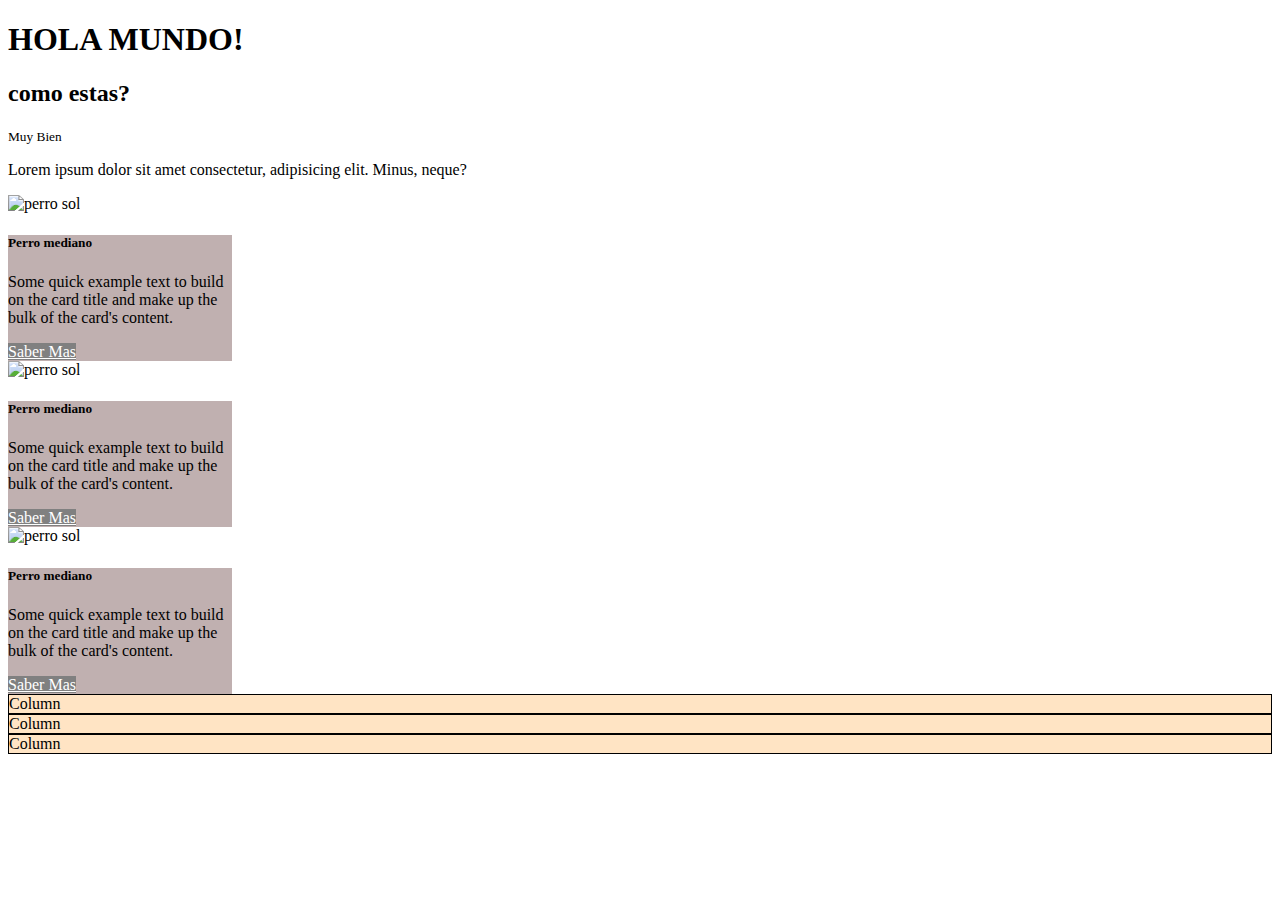
==== index.html @ 5f5027ff "first commit bootstrap" ====
<!doctype html>
<html lang="en">
  <head>
    <meta charset="utf-8">
    <meta name="viewport" content="width=device-width, initial-scale=1">
    <title>Bootstrap demo</title>
    <!-- Estilo Bootsrap CDN -->
    <link href="https://cdn.jsdelivr.net/npm/bootstrap@5.2.0/dist/css/bootstrap.min.css" rel="stylesheet" integrity="sha384-gH2yIJqKdNHPEq0n4Mqa/HGKIhSkIHeL5AyhkYV8i59U5AR6csBvApHHNl/vI1Bx" crossorigin="anonymous">
    <!-- Nuestro Estilo -->
    <link rel="stylesheet" href="./css/style.css">  
</head>
  <body>
    <h1>HOLA MUNDO!</h1>
    <h2>como estas?</h2>
    <small>Muy Bien</small>
    <p class="fs-2 text-center container-fluid">Lorem ipsum dolor sit amet consectetur,<span class="fst-italic"> adipisicing elit. Minus, neque?</span></p>
    <!--Inicio CARDS -->
    <div class="row">
    <div class="card col-4">
        <img src="https://placedog.net/500" class="card-img-top" alt="perro sol">
        <div class="card-body">
          <h5 class="card-title">Perro mediano</h5>
          <p class="card-text">Some quick example text to build on the card title and make up the bulk of the card's content.</p>
          <a href="#" class="btn btn-card">Saber Mas</a>
        </div>
    </div>
    <div class="card col-4">
        <img src="https://placedog.net/500" class="card-img-top" alt="perro sol">
        <div class="card-body">
          <h5 class="card-title">Perro mediano</h5>
          <p class="card-text">Some quick example text to build on the card title and make up the bulk of the card's content.</p>
          <a href="#" class="btn btn-card">Saber Mas</a>
        </div>
    </div>
    <div class="card col-4">
        <img src="https://placedog.net/500" class="card-img-top" alt="perro sol">
        <div class="card-body">
          <h5 class="card-title">Perro mediano</h5>
          <p class="card-text">Some quick example text to build on the card title and make up the bulk of the card's content.</p>
          <a href="#" class="btn btn-card">Saber Mas</a>
        </div>
    </div>
    <!-- Fin CARDS -->

    <!-- Inicio GRID BOOSTRAP -->
    <div class="container-fluid text-center px-5">
        <div class="row grid-bootstrap">
          <div class="col-md-6 col-lg-4 col-xl-2">
            Column
          </div>
          <div class="col-md-3 col-lg-4 col-xl-6">
            Column
          </div>
          <div class="col-md-3 col-lg-4 col-xl-4">
            Column
          </div>
        </div>
      </div>
    
    
   
      <script src="https://cdn.jsdelivr.net/npm/bootstrap@5.2.0/dist/js/bootstrap.bundle.min.js" integrity="sha384-A3rJD856KowSb7dwlZdYEkO39Gagi7vIsF0jrRAoQmDKKtQBHUuLZ9AsSv4jD4Xa" crossorigin="anonymous"></script>
  </body>
</html>
---- css/style.css ----
.btn-card{
    background-color: grey;
    color: white;
}
.card-body{
    background-color: rgb(192, 176, 176);
}
.card{
    width: 14rem;
}
.grid-bootstrap{
    background-color:bisque ;
}
.grid-bootstrap div{
    border: 1px solid black; 
}
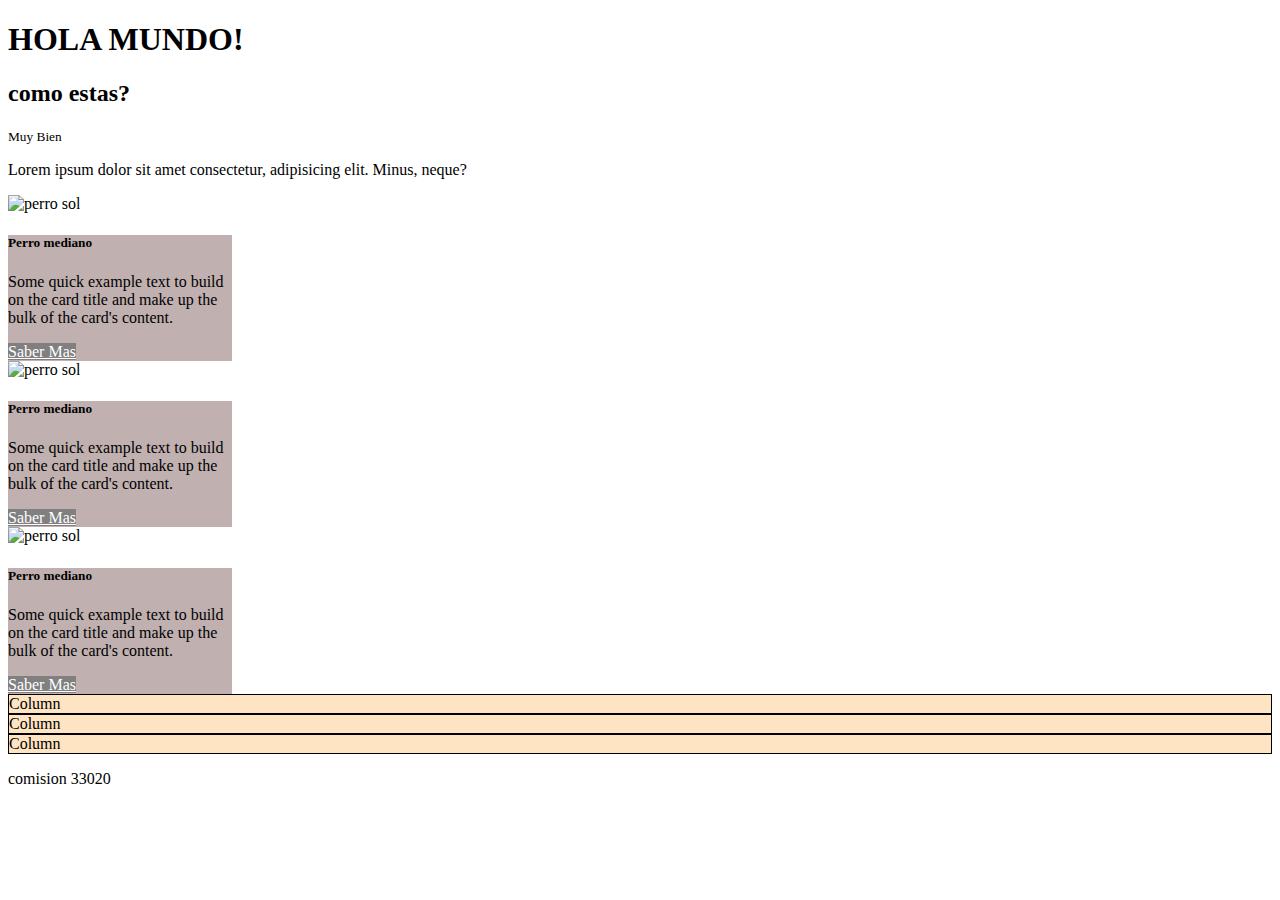
==== commit f52311aa: "paginas" ====
--- a/index.html
+++ b/index.html
@@ -14,6 +14,7 @@
     <h2>como estas?</h2>
     <small>Muy Bien</small>
     <p class="fs-2 text-center container-fluid">Lorem ipsum dolor sit amet consectetur,<span class="fst-italic"> adipisicing elit. Minus, neque?</span></p>
+    
     <!--Inicio CARDS -->
     <div class="row">
     <div class="card col-4">
@@ -56,7 +57,9 @@
           </div>
         </div>
       </div>
-    
+      <footer>
+        <p>comision 33020</p>
+    </footer>
     
    
       <script src="https://cdn.jsdelivr.net/npm/bootstrap@5.2.0/dist/js/bootstrap.bundle.min.js" integrity="sha384-A3rJD856KowSb7dwlZdYEkO39Gagi7vIsF0jrRAoQmDKKtQBHUuLZ9AsSv4jD4Xa" crossorigin="anonymous"></script>
--- a/css/style.css
+++ b/css/style.css
@@ -13,4 +13,24 @@
 }
 .grid-bootstrap div{
     border: 1px solid black; 
+}
+
+.nosotros{
+    text-align: center;
+    font-size: larger;
+
+}
+.entry-content{
+    text-align: center;
+    font-size: large;
+ 
+}
+
+.direccion{
+    text-align: center;
+    font-size: x-large;
+    
+}
+.contacto{
+    text-align: center;
 }